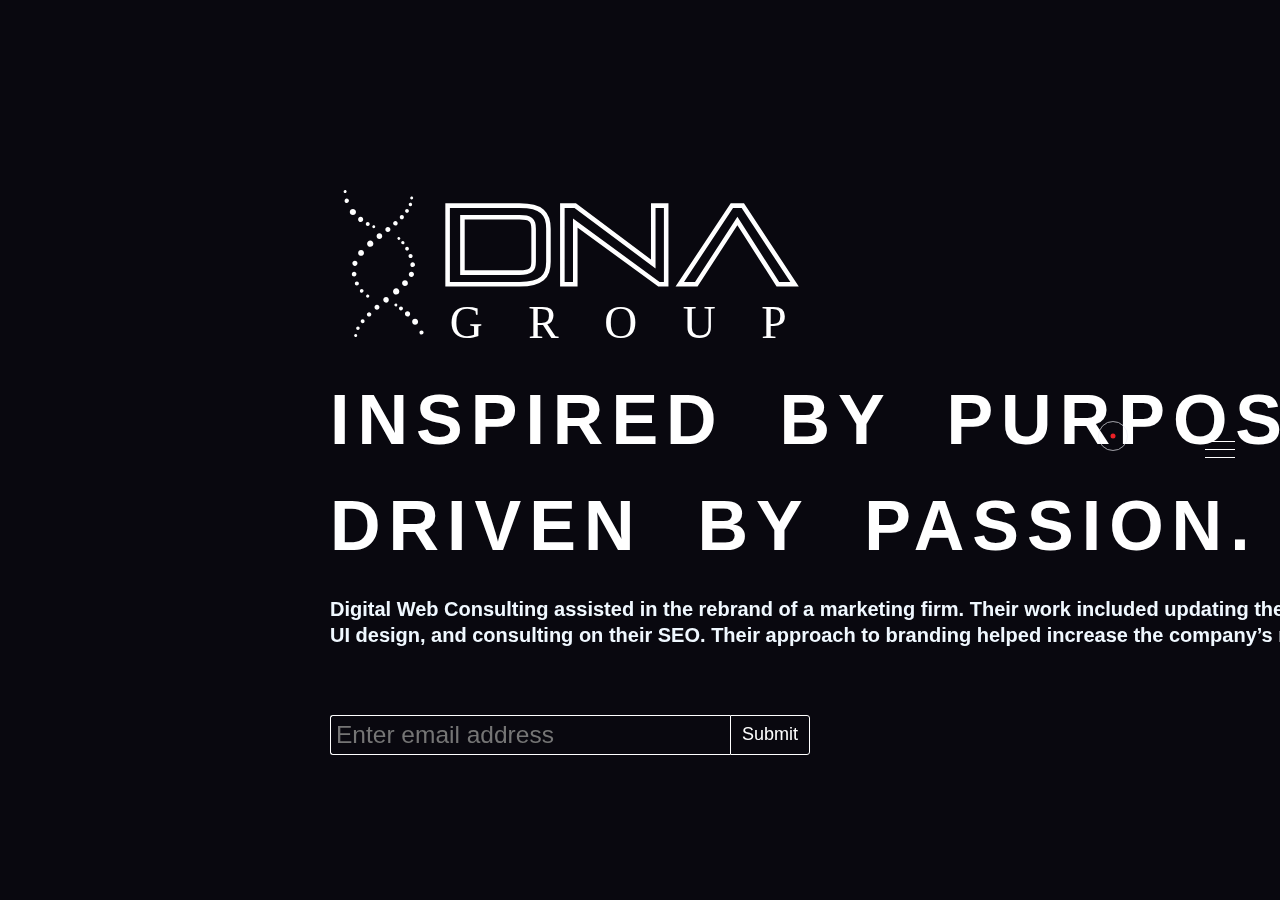
==== index.html @ 5fdb2241 "first commit" ====
<!DOCTYPE html>
<html lang="en">

<head>
    <meta http-equiv="Content-Type" content="text/html; charset=UTF-8">

    <meta name="viewport" content="width=device-width, initial-scale=1, maximum-scale=1, user-scalable=no">
    <title>DNA GROUP</title>
    <meta name="description" content="Specialising in lifestyle, interiors, 360 and aerial photography and videography, Clorova work across a range of advertising, editorial, pr and corporate clients in Bali and Jakarta.">

    <link rel="apple-touch-icon" sizes="57x57" href="https://clorova.com/assets/img/icons/apple-icon-57x57.png">
    <link rel="apple-touch-icon" sizes="60x60" href="https://clorova.com/assets/img/icons/apple-icon-60x60.png">
    <link rel="apple-touch-icon" sizes="72x72" href="https://clorova.com/assets/img/icons/apple-icon-72x72.png">
    <link rel="apple-touch-icon" sizes="76x76" href="https://clorova.com/assets/img/icons/apple-icon-76x76.png">
    <link rel="apple-touch-icon" sizes="114x114" href="https://clorova.com/assets/img/icons/apple-icon-114x114.png">
    <link rel="apple-touch-icon" sizes="120x120" href="https://clorova.com/assets/img/icons/apple-icon-120x120.png">
    <link rel="apple-touch-icon" sizes="144x144" href="https://clorova.com/assets/img/icons/apple-icon-144x144.png">
    <link rel="apple-touch-icon" sizes="152x152" href="https://clorova.com/assets/img/icons/apple-icon-152x152.png">
    <link rel="apple-touch-icon" sizes="180x180" href="https://clorova.com/assets/img/icons/apple-icon-180x180.png">
    <link rel="manifest" href="https://clorova.com/assets/img/icons/manifest.json">
    <meta name="msapplication-TileColor" content="#ffffff">
    <meta name="msapplication-TileImage" content="/assets/img/icons/ms-icon-144x144.png">
    <meta name="theme-color" content="#ffffff">

    <script>
        (function(i, s, o, g, r, a, m) {
            i['GoogleAnalyticsObject'] = r;
            i[r] = i[r] || function() {
                (i[r].q = i[r].q || []).push(arguments)
            }, i[r].l = 1 * new Date();
            a = s.createElement(o),
                m = s.getElementsByTagName(o)[0];
            a.async = 1;
            a.src = g;
            // init();
            m.parentNode.insertBefore(a, m)
        })(window, document, 'script', 'https://www.google-analytics.com/analytics.js', 'ga');

        ga('create', 'UA-20462557-7', 'auto');
        ga('send', 'pageview');
    </script>


    <link rel="stylesheet" href="./assets/css/index/content_style.css">
    <link rel="stylesheet" href="./assets/css/app.css">
    <link rel="stylesheet" href="./assets/css/menu.css">
    <link rel="stylesheet" href="./assets/css/index/blur_text.css">
    <link rel="stylesheet" href="./assets/css/index/animation.css">
    <link rel="stylesheet" href="./assets/css/page_logo.css">

</head>

<body>


    <div class="content">
        <video autoplay muted loop id="myVideo">
            <source src="./assets/vidoe/DNAIntroBW.mp4" type="video/mp4">
            Your browser does not support HTML5 video.
        </video>
        <div id="page-content">
            <div class="content-wrapper ">
                <div class="svg-logo hover-target animate-pop-in-logo">
                    <img src="./assets/svg/big.svg">
                </div>
                <h1 class="maintext animation-maintext1">
                    <div class="blur-text">
                        IN
                    </div>
                    <div class="blur-text">
                        SP
                    </div>
                    <div class="blur-text">
                        IR
                    </div>
                    <div class="blur-text">
                        ED &nbsp;
                    </div>
                    <div class="blur-text">
                        BY &nbsp;
                    </div>
                    <div class="blur-text">
                        PU
                    </div>
                    <div class="blur-text">
                        RP
                    </div>
                    <div class="blur-text">
                        OSE. &nbsp;
                    </div>
                </h1>
                <h1 class="maintext animation-maintext2">
                    <div class="blur-text">
                        DR
                    </div>
                    <div class="blur-text">
                        IV
                    </div>
                    <div class="blur-text">
                        EN &nbsp;
                    </div>
                    <div class="blur-text">
                        BY &nbsp;
                    </div>
                    <div class="blur-text">
                        PA
                    </div>
                    <div class="blur-text">
                        SS
                    </div>
                    <div class="blur-text">
                        ION.
                    </div>
                </h1>

                <h2 class="scripttext animaiton-scripttext">Digital Web Consulting assisted in the rebrand of a marketing firm. Their work included updating the logo, working on their UX/ UI design, and consulting on their SEO. Their approach to branding helped increase the company’s morale.
                </h2>

                <div class="email-input animation-input">
                    <input class="input-text hover-target" id="email_input" type="text" name="emailAddress" value="" placeholder="Enter email address">
                    <input class="input-button hover-target" type="submit" value="Submit">
                </div>
            </div>

        </div>

        <div id="menu-content">
            <video autoplay muted loop id="myVideo">
                        <source src="./assets/vidoe/DNAIntroBW.mp4" type="video/mp4">
                        Your browser does not support HTML5 video.
                    </video>

            <div class="page-logo hover-target animate-pop-in-logomark">
                <img src="./assets/svg/mark.svg">
            </div>
            <div id="main-menu">
                <div class="menu-item hover-target animate-pop-in-01">
                    <span class="menu-number">01.</span>
                    <div class="menu-item-dash"></div>
                    <span class="menu-item-text1">HOME</span>
                </div>
                <div class="menu-item hover-target animate-pop-in-02">
                    <span class="menu-number">02.</span>
                    <div class="menu-item-dash"></div>
                    <span class="menu-item-text2">DNAGROUP</span>
                </div>
                <div class="menu-item hover-target animate-pop-in-03">
                    <span class="menu-number">03.</span>
                    <div class="menu-item-dash"></div>
                    <span class="menu-item-text3">SERVICES</span>
                </div>
                <div class="menu-item hover-target animate-pop-in-04">
                    <span class="menu-number">04.</span>
                    <div class="menu-item-dash"></div>
                    <span class="menu-item-text4">CONTACT</span>
                </div>
                <div class="menu-item hover-target animate-pop-in-05">
                    <span class="menu-number">05.</span>
                    <div class="menu-item-dash"></div>
                    <span class="menu-item-text5">FAQ</span>
                </div>
                <div class="menu-item hover-target animate-pop-in-06">
                    <span class="menu-number">06.</span>
                    <div class="menu-item-dash"></div>
                    <span class="menu-item-text6">DNAFUND</span>
                </div>
            </div>
        </div>

        <div class="cursor" id="cursor" style="left: 1113px; top: 436px;"></div>
        <div class="cursor2" id="cursor2" style="left: 1113px; top: 436px;"></div>
        <div class="cursor3" id="cursor3" style="left: 1113px; top: 436px;"></div>

        <div class="vs-scroll-view" style="height: 888px;"></div>

        <div id="head" class="header">
            <div class="nav-menu hover-target" id="nav">
                <span class="line"></span>
                <span class="line"></span>
                <span class="line"></span>
                <span class="text" id="menu_name"> Menu</span>
            </div>
        </div>

        <div id="menu" class="menu hideOnLoad">
            <div class="section_fixed" id="menu-inner">
                <div class="section__clip" id="menuClip" style="width: 0%;">
                    <div class="section__content">
                        <div class="nav-menu close hover-target" id="navClose">
                            <span class="line"></span>
                        </div>
                        <div class="menu-content" style="opacity: 1;">
                        </div>
                    </div>
                </div>
            </div>
        </div>

        <div id="dynamicLoad" class="dynamic_load">
            <div class="progress" style="left: 0px; right: auto; width: 0px; opacity: 1;">
                <div class="bar" id="dynamicBar" style="width: 100%;"></div>
            </div>
        </div>

        <div id="barba-wrapper" aria-live="polite">
            <div class="barba-container" style="opacity: 1;">
                <div id="main" class="q_smooth" style="transform: translate3d(0px, 0px, 0px);">
                </div>
            </div>
        </div>
    </div>

</body>

<script src="https://ajax.googleapis.com/ajax/libs/jquery/3.1.0/jquery.min.js"></script>
<script src="./assets/js/index.js"></script>
<!-- <script src="./assets/js/input_text.js"></script> -->
<script src="./assets/js/scripts.js"></script>
<script src="./assets/js/app.js"></script>

</html>
---- assets/css/index/content_style.css ----
html {
    line-height: 1.15;
    -ms-text-size-adjust: 100%;
    -webkit-text-size-adjust: 100%;
    cursor: none;
}

body {
    margin: 30px;
    background-color: black;
}

.content-wrapper {
    padding: 10px;
}

.content {
    position: fixed;
    background: rgba(0, 0, 0, 0.5);
    color: #f1f1f1;
    padding: 20px;
    width: 100%;
    display: flex;
}

#page-content {
    margin-left: 300px
}

.svg-logo {
    margin-top: 150px;
    margin-bottom: 10px;
    width: 40%;
}

.maintext {
    margin-top: 8px;
    font-size: 70px;
    font-family: Arial, Helvetica, sans-serif;
    letter-spacing: 8px;
    margin-bottom: 10px;
    color: aliceblue;
    line-height: 88px;
    display: inline-flex;
}

.scripttext {
    font-size: 20px;
    font-family: Arial;
    color: aliceblue;
    display: inline-flex;
}

.email-input {
    display: inline-flex;
    margin-top: 50px;
    height: 40px;
}

.input-text {
    border-radius: 3px;
    background: none;
    box-shadow: none;
    border: white 1px solid;
    padding-left: 1px;
    width: 400px;
    border-bottom-right-radius: 0;
    border-top-right-radius: 0;
    border-right: none;
    padding-left: 5px;
    height: 40px;
    color: white;
    cursor: none;
    font-size: 1.75em;
}

.input-button {
    border-radius: 3px;
    background: none;
    box-shadow: none;
    border: white 1px solid;
    border-bottom-left-radius: 0;
    border-top-left-radius: 0;
    width: 80px;
    color: white;
    cursor: none;
    font-size: 18px;
}

.input-button:hover {
    text-shadow: 0 0 15px rgb(255, 255, 255);
    font-size: 20px;
}
---- assets/css/menu.css ----
#menu-content {
    display: none;
    padding: 1px;
    /* width: 100vw; */
}

#main-menu {
    margin-top: 5%;
    margin-left: 100%;
    line-height: 100px;
}

.menu-item {
    font-family: 'Gill Sans', 'Gill Sans MT', Calibri, 'Trebuchet MS', sans-serif;
    letter-spacing: 3px;
    display: flex;
    align-items: center;
    color: grey;
    letter-spacing: 3px;
}

.menu-item-text1 {
    font-style: inherit;
    font-size: 70px;
}

.menu-item-text2 {
    font-style: inherit;
    font-size: 70px;
}

.menu-item-text3 {
    font-style: inherit;
    font-size: 70px;
}

.menu-item-text4 {
    font-style: inherit;
    font-size: 70px;
}

.menu-item-text5 {
    font-style: inherit;
    font-size: 70px;
}

.menu-item-text6 {
    font-style: inherit;
    font-size: 70px;
}

.menu-item:hover .menu-item-dash {
    border-bottom: 2px solid;
}

.menu-number {
    font-size: 20px;
}

.menu-item:hover {
    color: white;
    text-shadow: 0 0 15px rgba(255, 255, 255, 0.8);
}

.menu-item-dash {
    width: 100px;
    margin: 10px;
    border-bottom: 0px solid;
    height: 0px;
    flex: 0 0 100px;
    /* display: none; */
}

#myVideo {
    position: fixed;
    right: 0;
    bottom: 0;
    min-width: 100%;
    min-height: 100%;
    z-index: -1;
}

.animate-pop-in-01 {
    animation: pop-in 1.0s ease-out backwards;
}

.animate-pop-in-02 {
    animation: pop-in 1.2s ease-out backwards;
}

.animate-pop-in-03 {
    animation: pop-in 1.4s ease-out backwards;
}

.animate-pop-in-04 {
    animation: pop-in 1.6s ease-out backwards;
}

.animate-pop-in-05 {
    animation: pop-in 1.8s ease-out backwards;
}

.animate-pop-in-06 {
    animation: pop-in 2.0s ease-out backwards;
}


/* Animations */

@keyframes pop-in {
    0% {
        opacity: 0;
        transform: translateY(-1rem) translateX(-1rem) scale(1.8);
    }
    60% {
        opacity: 0;
        transform: translateY(-1rem) translateX(-1rem) scale(1.8);
    }
    100% {
        opacity: 1;
        transform: none;
    }
}
---- assets/css/index/blur_text.css ----
.blur-text {
    color: white;
    animation: blur 1s ease-in;
    -webkit-animation: blur 3s 3s ease-in;
}

.blur-text-add {
    color: white !important;
}

.blur-text:nth-child(1) {
    animation-delay: 3.3s;
    -webkit-animation-delay: 3.1s;
}

.blur-text:nth-child(2) {
    animation-delay: 3.4s;
    -webkit-animation-delay: 3.2s;
}

.blur-text:nth-child(3) {
    animation-delay: 3.5s;
    -webkit-animation-delay: 3.3s;
}

.blur-text:nth-child(4) {
    animation-delay: 3.6s;
    -webkit-animation-delay: 3.4s;
}

.blur-text:nth-child(5) {
    animation-delay: 3.7s;
    -webkit-animation-delay: 3.5s;
}

.blur-text:nth-child(6) {
    animation-delay: 3.8s;
    -webkit-animation-delay: 3.6s;
}

.blur-text:nth-child(7) {
    animation-delay: 3.9s;
    -webkit-animation-delay: 3.7s;
}

.blur-text:nth-child(8) {
    animation-delay: 4.0s;
    -webkit-animation-delay: 3.8s;
}

@keyframes blur {
    0% {
        text-shadow: 0 0 60px #fff;
    }
    5% {
        text-shadow: 0 0 40px #fff;
    }
    20% {
        text-shadow: 0 0 10px #fff;
    }
    30% {
        text-shadow: 0 0 0px #fff;
    }
    100% {
        color: white;
    }
}

@-webkit-keyframes blur {
    0% {
        text-shadow: 0 0 60px #fff;
    }
    5% {
        text-shadow: 0 0 40px #fff;
    }
    20% {
        text-shadow: 0 0 10px #fff;
    }
    30% {
        text-shadow: 0 0 0px #fff;
    }
    100% {
        color: white;
    }
}
---- assets/css/index/animation.css ----
.animate-pop-in-logo {
    animation: pop-in-logo 1.2s ease-in both;
}

.animate-pop-in-logomark {
    animation: pop-in-logo 1.2s ease-out forwards;
}

@keyframes pop-in-logo {
    0% {
        opacity: 0;
    }
    100% {
        opacity: 1;
        transform: none;
    }
}

.animation-maintext1 {
    animation: enter 1.6s 0.6s ease both;
}

.animation-maintext2 {
    animation: enter 1.6s 1.1s ease both;
}

.animaiton-scripttext {
    animation: enter 1.6s 1.7s ease both;
}

.animation-input {
    animation: enter 1.6s 2.2s ease both;
}

@keyframes enter {
    0% {
        opacity: 0;
    }
    100% {
        opacity: 1;
        transform: none;
    }
}
---- assets/css/page_logo.css ----
.page-logo {
    padding-top: 40px;
    margin-left: 40px;
    /* position: fixed; */
    margin-bottom: 40px;
}

.animate-pop-in-logomark {
    animation: pop-in-logo 1.2s ease-out forwards;
}

@keyframes pop-in-logo {
    0% {
        opacity: 0;
    }
    100% {
        opacity: 1;
        transform: none;
    }
}

.animate-loading-logo {
    animation: loading-logo 0.8s ease-out forwards;
}

@keyframes loading-logo {
    0% {
        opacity: 0;
    }
    100% {
        opacity: 1;
        transform: none;
    }
}
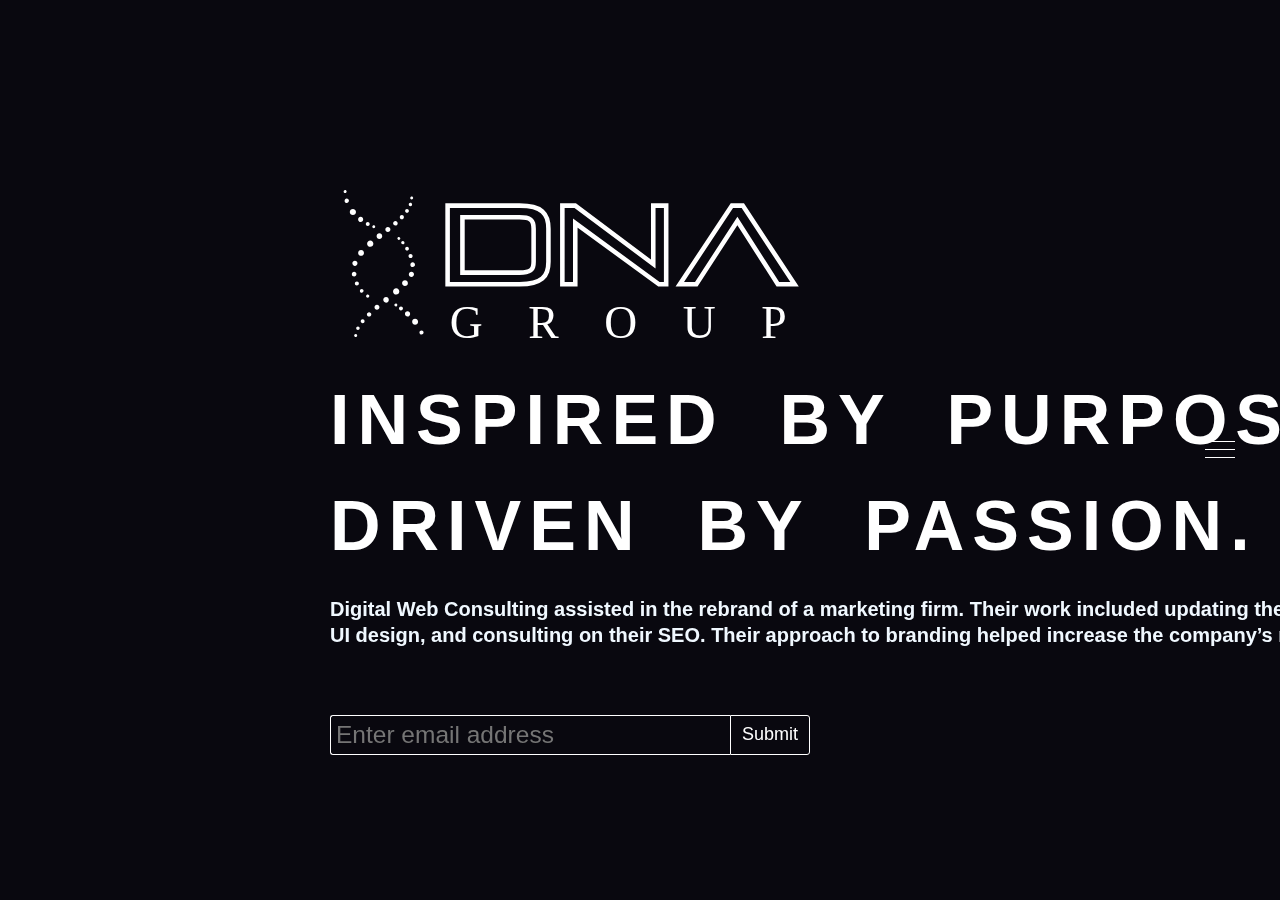
==== commit b3fc7063: "front1" ====
--- a/index.html
+++ b/index.html
@@ -167,9 +167,9 @@
             </div>
         </div>
 
-        <div class="cursor" id="cursor" style="left: 1113px; top: 436px;"></div>
-        <div class="cursor2" id="cursor2" style="left: 1113px; top: 436px;"></div>
-        <div class="cursor3" id="cursor3" style="left: 1113px; top: 436px;"></div>
+        <div class="cursor" id="cursor"></div>
+        <div class="cursor2" id="cursor2"></div>
+        <div class="cursor3" id="cursor3"></div>
 
         <div class="vs-scroll-view" style="height: 888px;"></div>
 
